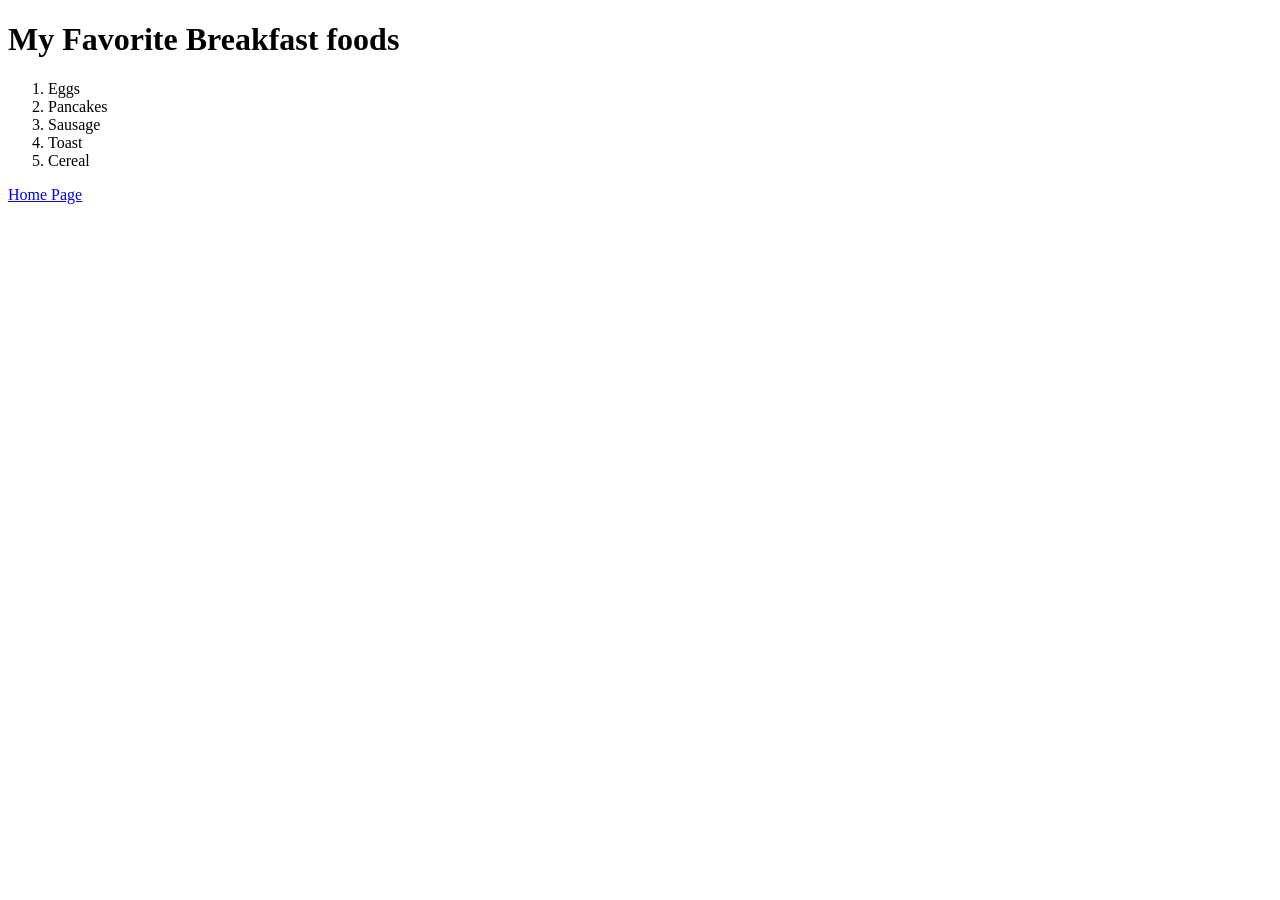
==== Breakfast/breakfast.html @ 5a946bfc "Adding folders with three different recipes." ====
<!DOCTYPE html>
<html lang="en">
<head>
    <meta charset="UTF-8">
    <meta name="viewport" content="width=device-width, initial-scale=1.0">
    <title>Breakfast</title>

    <h1>My Favorite Breakfast foods</h1>

    <p> <ol>
            <li>Eggs</li>
            <li>Pancakes</li>
            <li>Sausage</li>
            <li>Toast</li>
            <li>Cereal</li>
    </ol>
</p>
<p> <a href="../index.html">Home Page</a></p>
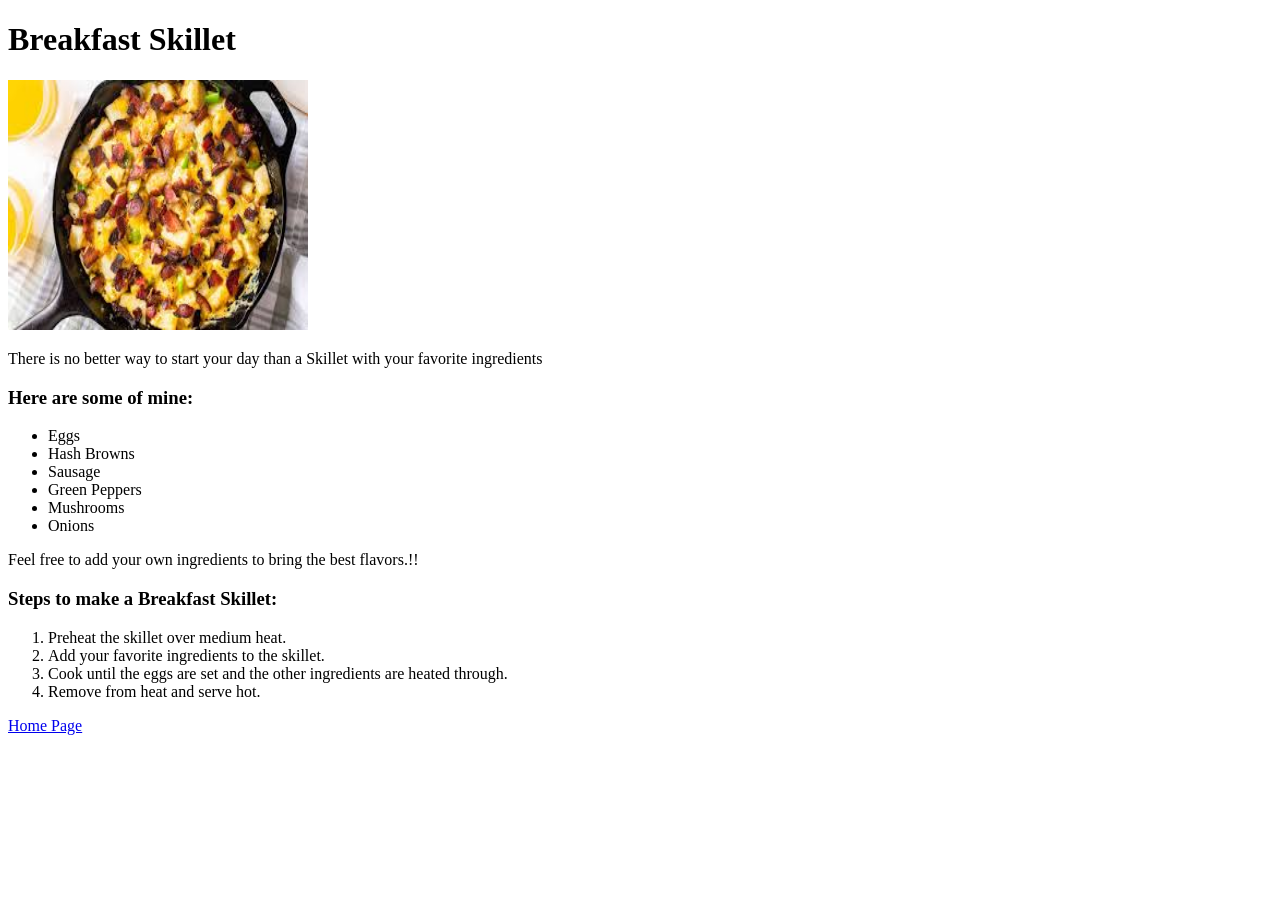
==== commit 6ac9715a: "Add Breakfast recipe page with ingredients, instructions, and a image." ====
--- a/Breakfast/breakfast.html
+++ b/Breakfast/breakfast.html
@@ -4,15 +4,48 @@
     <meta charset="UTF-8">
     <meta name="viewport" content="width=device-width, initial-scale=1.0">
     <title>Breakfast</title>
+    </head>
 
-    <h1>My Favorite Breakfast foods</h1>
+<body>
 
-    <p> <ol>
+    <h1>Breakfast Skillet</h1>
+
+    <img src="./skillet.jpeg" alt="Breakfast Skillet" width="300" height="250">
+
+
+    <p>There is no better way to start your day than a Skillet with your favorite ingredients </p>
+
+    <p>
+        <h3><strong>Here are some of mine:</h3></p></strong>
+
+    <p> <ul>
             <li>Eggs</li>
-            <li>Pancakes</li>
+            <li>Hash Browns</li>
             <li>Sausage</li>
-            <li>Toast</li>
-            <li>Cereal</li>
+            <li>Green Peppers</li>
+            <li>Mushrooms</li>
+            <li>Onions</li>
+    </ul>
+</p>
+
+<p>
+    Feel free to add your own ingredients to bring the best flavors.!!
+</p>
+
+
+<p>
+<h3><strong>Steps to make a Breakfast Skillet:</strong></h3>
+    <ol>
+        <li>Preheat the skillet over medium heat.</li>
+        <li>Add your favorite ingredients to the skillet.</li>
+        <li>Cook until the eggs are set and the other ingredients are heated through.</li>
+        <li>Remove from heat and serve hot.</li>
+
     </ol>
-</p>
-<p> <a href="../index.html">Home Page</a></p>+
+
+
+
+<p> <a href="../index.html">Home Page</a></p>
+</body>
+</html>
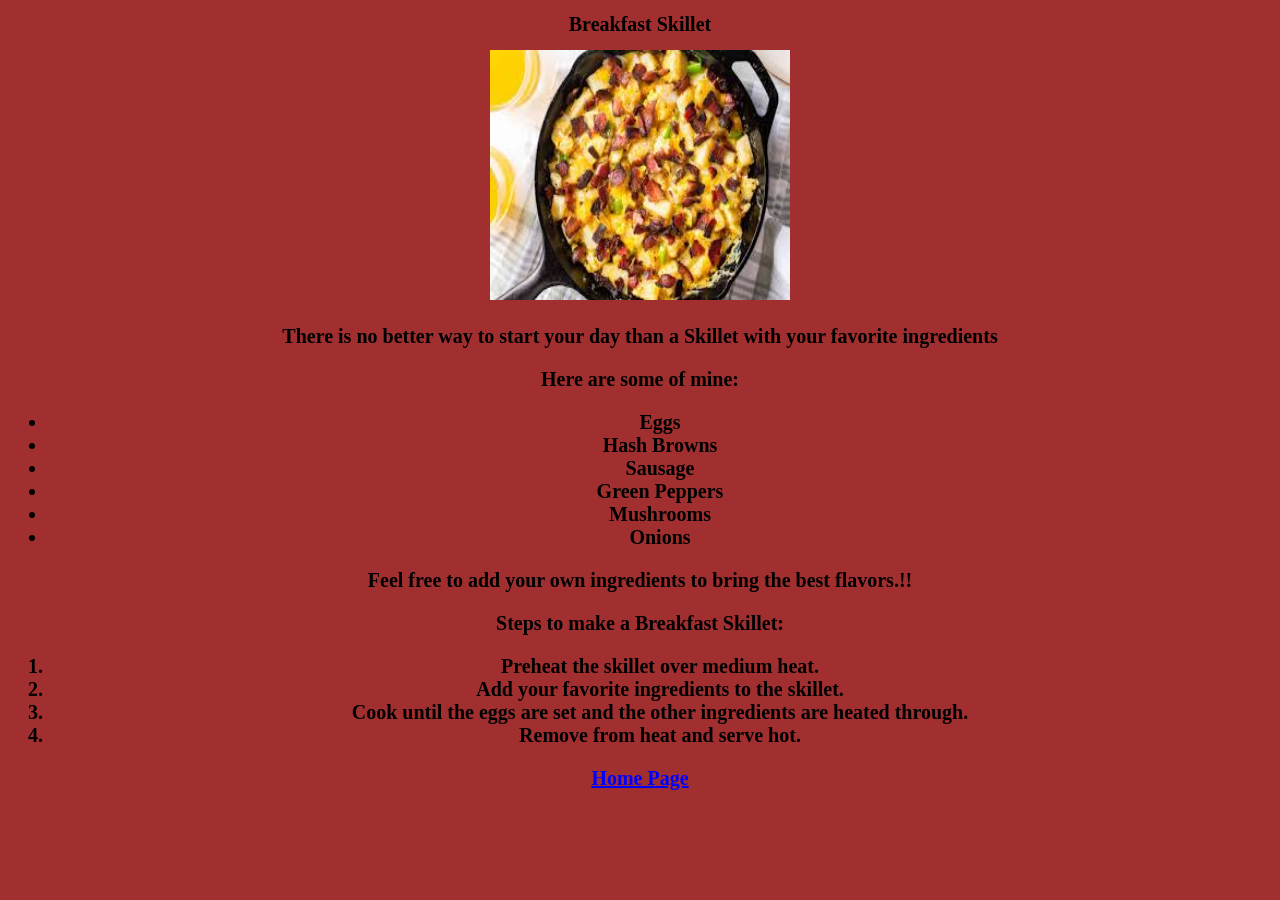
==== commit d47ee24d: "updated the styles of all the pages and added a universal home page link to all the pages." ====
--- a/Breakfast/breakfast.html
+++ b/Breakfast/breakfast.html
@@ -4,6 +4,10 @@
     <meta charset="UTF-8">
     <meta name="viewport" content="width=device-width, initial-scale=1.0">
     <title>Breakfast</title>
+
+    <link rel="stylesheet" href="../styles.css">
+
+
     </head>
 
 <body>
@@ -46,6 +50,6 @@
 
 
 
-<p> <a href="../index.html">Home Page</a></p>
+<p> <a href="../index.html" class="home-link">Home Page</a></p>
 </body>
 </html>
--- a/styles.css
+++ b/styles.css
@@ -0,0 +1,30 @@
+*  {
+    background-color: rgb(161, 47, 47);
+    font-size: 20px;
+    text-align: center;
+    color: black;
+    font-weight: bold;
+   }
+
+  
+   .links {
+    color: yellow;
+   }
+
+
+   .home-link {
+    color: blue;
+    text-decoration: underline;
+   }
+
+   .main { 
+    
+    font-size: 25px;
+    text-align: left;
+    color: Purple;
+    font-style: italic;
+    text-decoration: underline;
+    font-weight:inherit
+   }
+
+   
